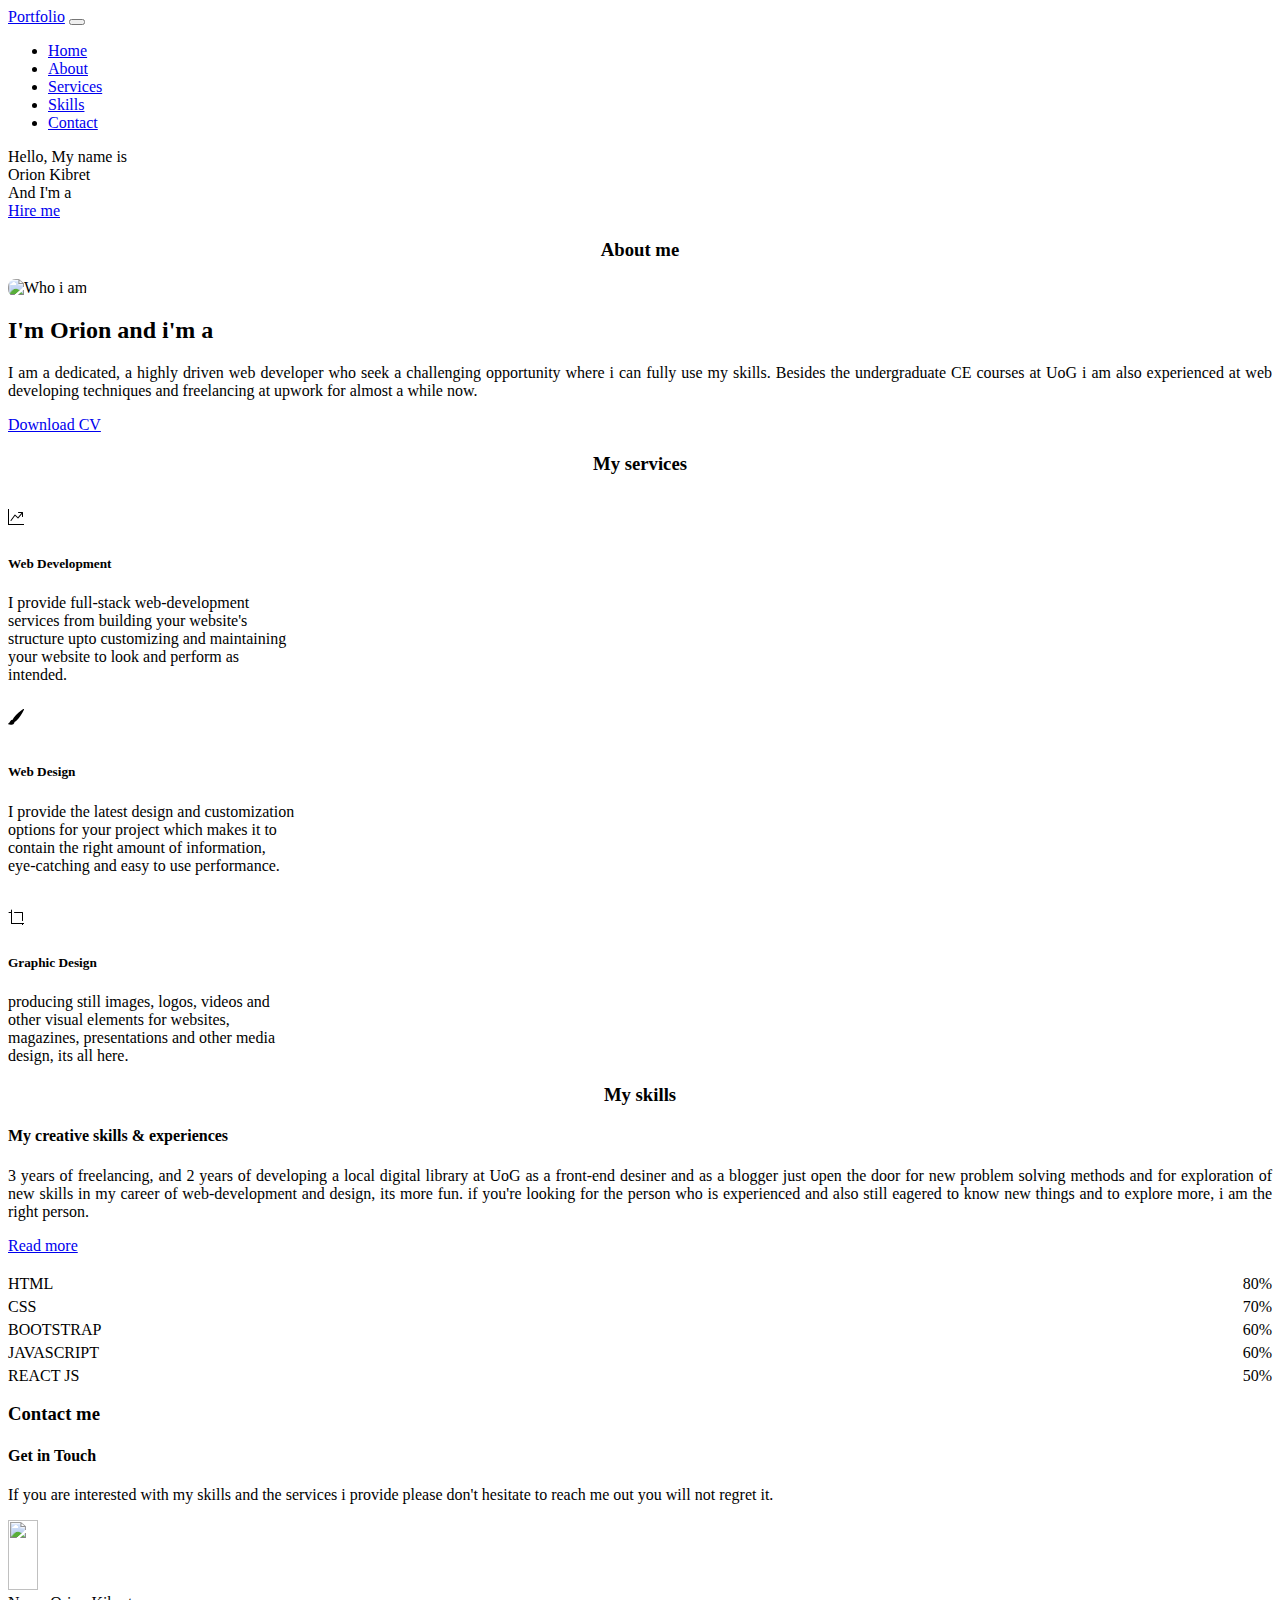
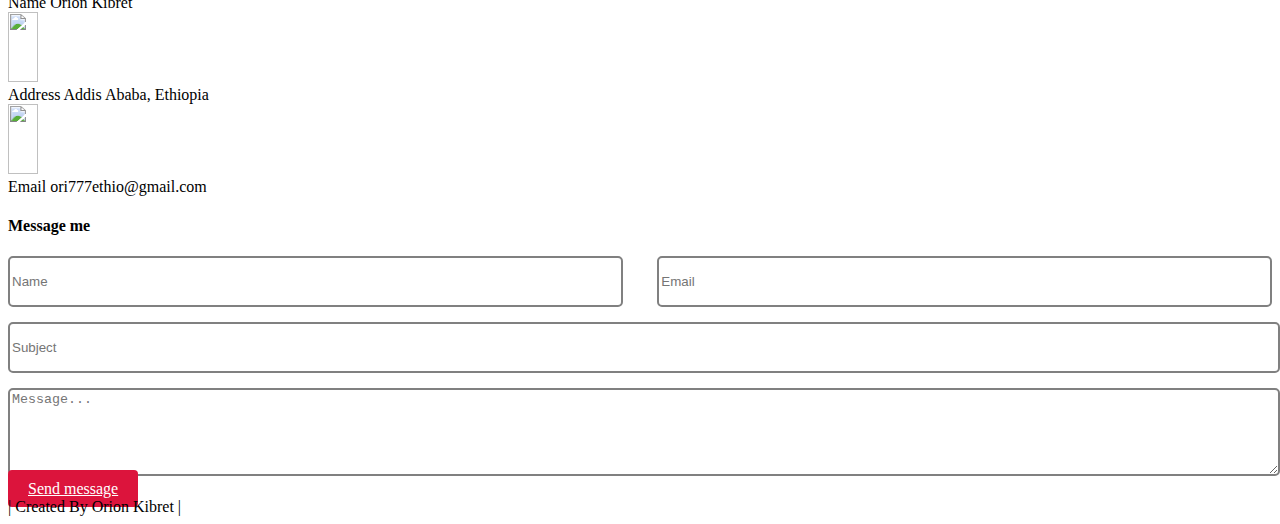
==== index.html @ 57f06297 "Rename Orion-Home.html to index.html" ====
<!DOCTYPE html>
<html>
    <head>
      <meta charset="UTF-8">
    <meta name="viewport" content="width=device-width, initial-scale=1.0">
        <title>
            Orion's Home
        </title>
        <link rel="stylesheet" href="/css/bootstrap.min.css">
        <link rel="stylesheet" href="style.css">
        <script src="https://cdn.jsdelivr.net/npm/typed.js@2.0.11/lib/typed.min.js"></script>
    </head>
    <body>
        <nav class="navbar navbar-expand-lg navbar-light bg-light justify-content-end fixed-top">
            <div class="container">
              <a class="navbar-brand" href="#">Portfolio</a>
              <button class="navbar-toggler" type="button" data-bs-toggle="collapse" data-bs-target="#navbarNav" aria-controls="navbarNav" aria-expanded="false" aria-label="Toggle navigation">
                <span class="navbar-toggler-icon"></span>
              </button>
              <div class="collapse navbar-collapse justify-content-end" id="navbarNav">
                <ul class="navbar-nav">
                  <li class="nav-item">
                    <a class="nav-link active" aria-current="page" href="#">Home</a>
                  </li>
                  <li class="nav-item">
                    <a class="nav-link" href="#About">About</a>
                  </li>
                  <li class="nav-item">
                    <a class="nav-link" href="#Services">Services</a>
                  </li>
                  <li class="nav-item">
                    <a class="nav-link" href="#Skills">Skills</a>
                  </li>
                  <li class="nav-item">
                    <a class="nav-link" href="#Contact">Contact</a>
                  </li>
                </ul>
              </div>
            </div>
          </nav>
          <header class="row fill-height align-items-center gradient" id="Home">
            <div class="col-md-12 text-center align-items-center">
                        <div class="text-1">Hello, My name is</div>
                        <div class="text-2">Orion Kibret</div>
                        <div class="text-3">And I'm a <span class="typed-text"></span> <span class="cursor">&nbsp;</span></div>
                        <a href="#">Hire me</a>
            </div>
          </header>
          <section class="about-me fill-height" id="About">
             <h3 style="text-align: center;">About me</h3>
            <div class="container px-5">
                <div class="row g-5">
                    <div class="col-md-5"><img src="/images1/orisMe.jpg" alt="Who i am" width="300" height="300" style="border-radius: 8px;"></div>
                    <div class="col-md-6 pt-3">
                        <h2>I'm Orion and i'm a <span class="typed-text2"></span><span class="cursor">&nbsp;</span> </h2>

                        <p style="text-align: justify;" >I am a dedicated, a highly driven web developer who seek a challenging opportunity where i can fully use my skills. Besides the undergraduate CE courses at UoG i am also experienced at web developing techniques
                          and freelancing at upwork for almost a while now.
                        </p>
                        <a href="/images1/CV_ORIONkib.pdf">Download CV</a>
                    </div>
                </div>
            </div>
          </section>
          <section class="services-me fill-height bg-dark" id="Services">

            <h3 style="text-align: center;">My services</h3>
            <div class="container pt-5 ">
                <div class="row text-center align-items-center px-5 g-5">
                    <div class="col-md-4">
                            <div class="card" style="width: 18rem;">
                                <h1><svg xmlns="http://www.w3.org/2000/svg" width="16" height="16" fill="currentColor" class="bi bi-graph-up-arrow" viewBox="0 0 16 16">
                                  <path fill-rule="evenodd" d="M0 0h1v15h15v1H0zm10 3.5a.5.5 0 0 1 .5-.5h4a.5.5 0 0 1 .5.5v4a.5.5 0 0 1-1 0V4.9l-3.613 4.417a.5.5 0 0 1-.74.037L7.06 6.767l-3.656 5.027a.5.5 0 0 1-.808-.588l4-5.5a.5.5 0 0 1 .758-.06l2.609 2.61L13.445 4H10.5a.5.5 0 0 1-.5-.5"/>
                                </svg></h1>
                                <h5 class="card-title">Web Development</h5>
                                <div class="card-body text-center">
                                  <p class="card-text" >I provide full-stack web-development services from building your website's structure upto customizing and maintaining your website to look and perform as intended.</p>
                                </div>
                            </div>
                    </div>
                    <div class="col-md-4">
                        <div class="card" style="width: 18rem;">
                          <h1><svg xmlns="http://www.w3.org/2000/svg" width="25" height="25" fill="currentColor" class="bi bi-brush-fill" viewBox="0 0 25 25">
                            <path d="M15.825.12a.5.5 0 0 1 .132.584c-1.53 3.43-4.743 8.17-7.095 10.64a6.067 6.067 0 0 1-2.373 1.534c-.018.227-.06.538-.16.868-.201.659-.667 1.479-1.708 1.74a8.118 8.118 0 0 1-3.078.132 3.659 3.659 0 0 1-.562-.135 1.382 1.382 0 0 1-.466-.247.714.714 0 0 1-.204-.288.622.622 0 0 1 .004-.443c.095-.245.316-.38.461-.452.394-.197.625-.453.867-.826.095-.144.184-.297.287-.472l.117-.198c.151-.255.326-.54.546-.848.528-.739 1.201-.925 1.746-.896.126.007.243.025.348.048.062-.172.142-.38.238-.608.261-.619.658-1.419 1.187-2.069 2.176-2.67 6.18-6.206 9.117-8.104a.5.5 0 0 1 .596.04z"/>
                          </svg></h1>
                            <h5 class="card-title">Web Design</h5>
                            <div class="card-body text-center">
                              <p class="card-text">I provide the latest design and customization options for your project which makes it to contain the right amount of information, eye-catching and easy to use performance.</p>
                            </div>
                          </div>
                    </div>
                    <div class="col-md-4">
                        <div class="card" style="width: 18rem;">
                            <h1><svg xmlns="http://www.w3.org/2000/svg" width="16" height="16" fill="currentColor" class="bi bi-crop" viewBox="0 0 16 16">
                              <path d="M3.5.5A.5.5 0 0 1 4 1v13h13a.5.5 0 0 1 0 1h-2v2a.5.5 0 0 1-1 0v-2H3.5a.5.5 0 0 1-.5-.5V4H1a.5.5 0 0 1 0-1h2V1a.5.5 0 0 1 .5-.5m2.5 3a.5.5 0 0 1 .5-.5h8a.5.5 0 0 1 .5.5v8a.5.5 0 0 1-1 0V4H6.5a.5.5 0 0 1-.5-.5"/>
                            </svg></h1>
                            <h5 class="card-title">Graphic Design</h5>
                            <div class="card-body text-center">
                              <p class="card-text">producing still images, logos, videos and other visual elements for websites, magazines, presentations and other media design, its all here.</p>
                            </div>
                          </div>
                    </div>
                </div>
            </div>
          </section>
          <section class="skills-me fill-height " id="Skills">
             <h3 style="text-align: center;">My skills</h3>
            <div class="container pt-5 px-5">
              <div class="row g-5" style="text-align: justify;">
                <div class="col-md-6">
                  <h4>My creative skills &amp; experiences</h4>
                  <p>3 years of freelancing, and 2 years of developing a local digital library at <abbr title="University of Gondar" style="text-decoration: none; cursor: pointer;">UoG</abbr> as a front-end desiner and as a blogger 
                  just open the door for new problem solving methods and for exploration of new skills in my career of web-development and design, its more fun. if you're 
                looking for the person who is experienced and also still eagered to know new things and to explore more, i am the right person.</p>
                <a href="#">Read more</a>
                </div>
                <div class="col-md-6 pt-2">
                  <div class="bars"><div class="info" style="display: flex; justify-content: space-between; margin-top: 20px; margin-bottom: 5px; align-items: center;"><span>HTML</span><span>80%</span></div><div class="line html"></div></div>
                  <div class="bars"><div class="info" style="display: flex; justify-content: space-between; margin-bottom: 5px; align-items: center;"><span>CSS</span><span>70%</span></div><div class="line css"></div></div>
                  <div class="bars"><div class="info" style="display: flex; justify-content: space-between; margin-bottom: 5px; align-items: center;"><span>BOOTSTRAP</span><span> 60%</span></div><div class="line boots"></div></div>
                  <div class="bars"><div class="info" style="display: flex; justify-content: space-between; margin-bottom: 5px; align-items: center;"><span>JAVASCRIPT</span><span>60%</span></div><div class="line js"></div></div>
                  <div class="bars"><div class="info" style="display: flex; justify-content: space-between; margin-bottom: 5px; align-items: center;"><span>REACT JS</span><span>50%</span></div><div class="line react"></div></div>
                </div>
              </div>
            </div>
          </section>
          <section class="contact fill-height bg-dark" id="Contact">
            <div class="contact-header text-center">
              <h3>Contact me</h3>
            </div>

            <div class="container my-5">
              <div class="row pt-5 g-5">
                <div class="col-md-6">
                  <div class="column-wrapper">
                    <h4>Get in Touch</h4>
                    <p  style="text-align: justify;">If you are interested with my skills and the services i provide please don't hesitate to reach me out
                       you will not regret it.
                    </p>
                    <div class="lists">
                        <img src="/images1/person-fill.svg" alt="" width="30px" height="70px" >
                        <div class="list-1">
                        
                          <span class="head">Name</span>
                        <span class="sub-title">Orion Kibret</span>
                       
                        </div>
                    </div>
                    <div class="lists">
                        <img src="/images1/geo-alt-fill.svg" alt="" width="30px" height="70px" >
                        <div class="list-2">
                          <span class="head">Address</span>
                            <span class="sub-title">Addis Ababa, Ethiopia</span>
                        </div>
                    </div>
                    <div class="lists">
                        <img src="/images1/envelope-fill.svg" alt="" width="30px" height="70px" >
                          <div class="list-3">
                            <span class="head">Email</span>
                            <span class="sub-title">ori777ethio@gmail.com</span>
                          </div>
                    </div>
                  </div>
                </div>
                <div class="col-md-6">
                  <h4>Message me</h4>
                  <form action="#">
                    <div class="fields" style="margin-top: 10px; margin-bottom: 15px; display: flex; justify-content: space-between;">
                      <input type="text" name="name" placeholder="Name" required style="border-style: solid; background: transparent; border-color: gray; border-radius: 5px; height: 45px; width: 48%;">
                      <input type="text" placeholder="Email" required style="border-style: solid; background: transparent; border-color: gray; border-radius: 5px; height: 45px; width: 48%;">
                    </div>
                    <div class="subject" style="margin-bottom: 15px;">
                      <input type="text" placeholder="Subject" required style="border-style: solid; background: transparent; border-color: gray; border-radius: 5px; height: 45px; width: 100%;" >
                    </div>
                    <div class="comment my-3">
                      <textarea name="comment" cols="30" rows="10" placeholder="Message..." required style=" border: 2px; height: 80px; width: 100%; border-style: solid; background: transparent; border-color: gray; border-radius: 5px;"></textarea>
                    </div>
                    <a href="mailto.ori777ethio@gmail.com" value="submit" style="background: crimson; padding: 10px 20px; font-size: 1rem; font-weight: 400; border: crimson; border-radius: 4px; color: #fff; transition: all 0.3 ease;">Send message</a>
                  </form>
                </div>
              </div>
            </div>
          </section>
          <footer class="container-fluid text-center align-items-center">
            <span>| Created By Orion Kibret | <span class="far fa-copyright"></span></span>
        </footer>
          <script src="/js/bootstrap.min.js"></script>
          <script src="/script.js" ></script>
    </body>
</html>
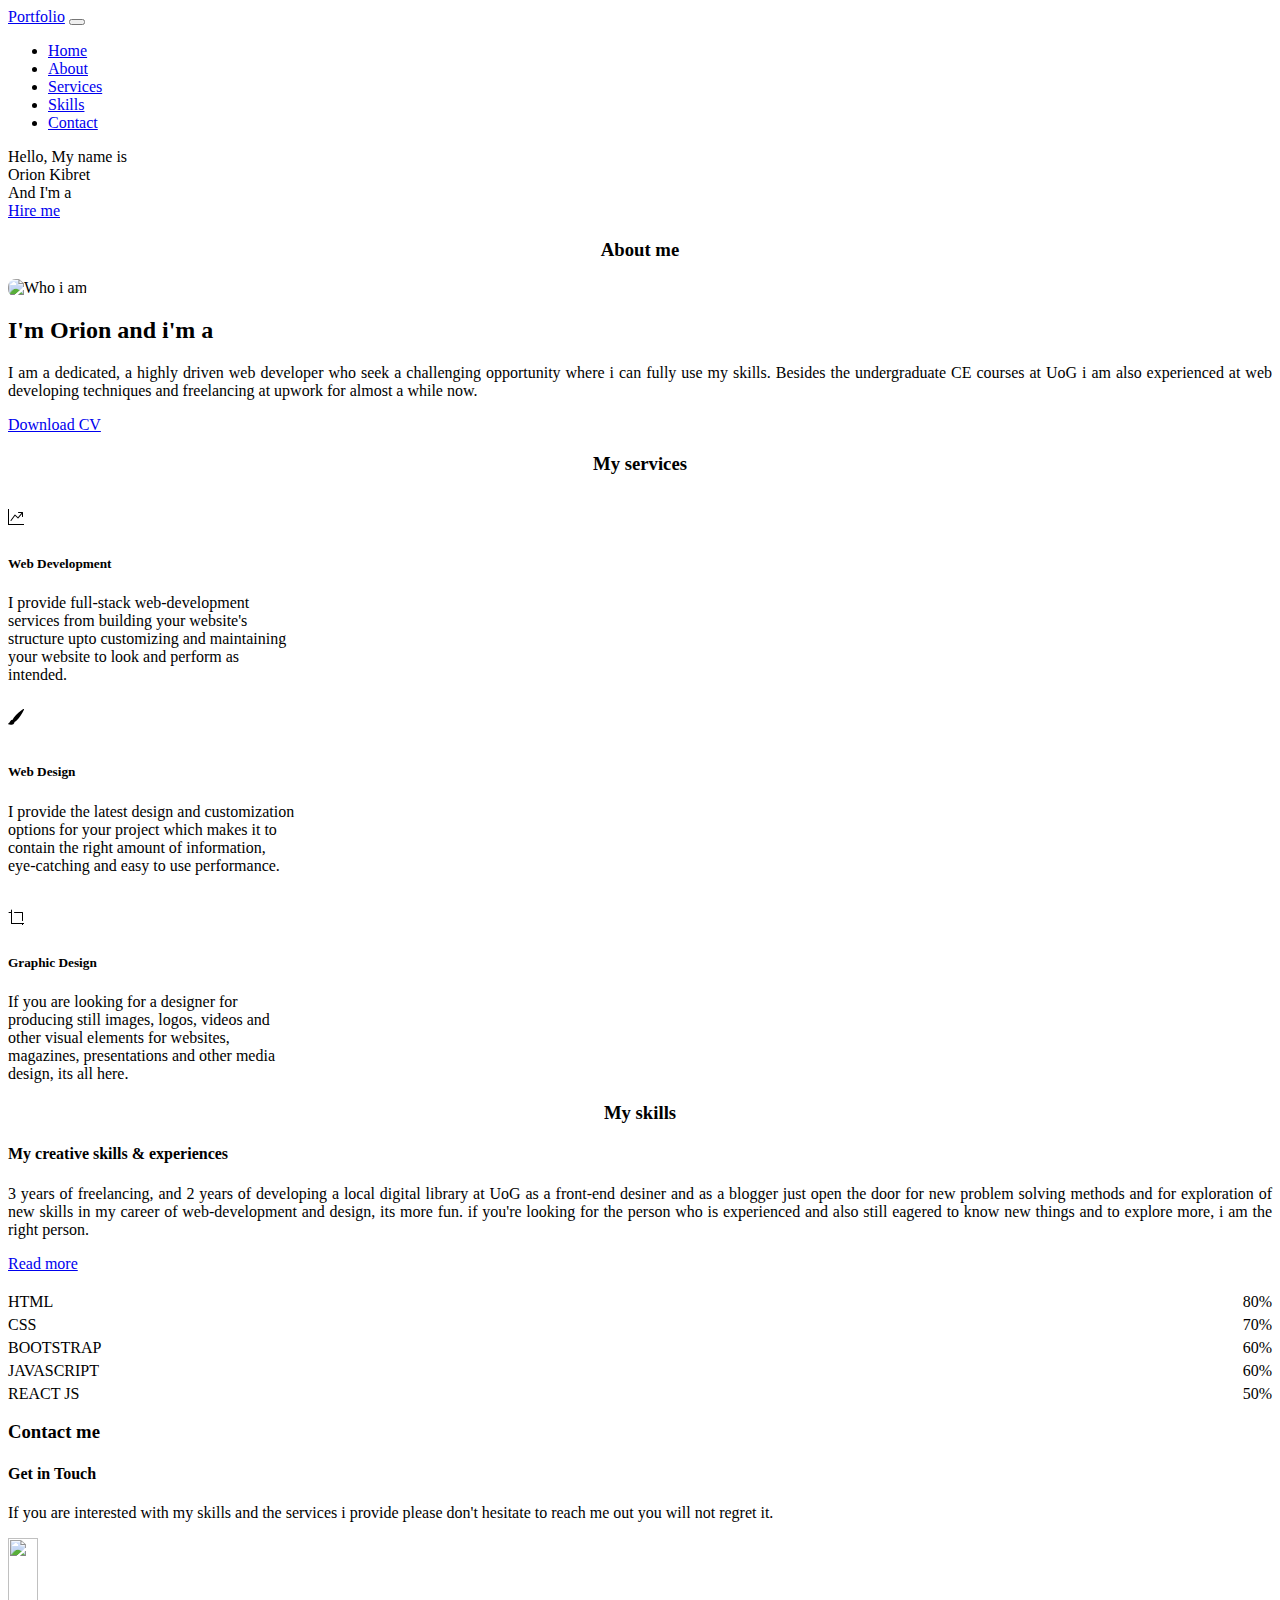
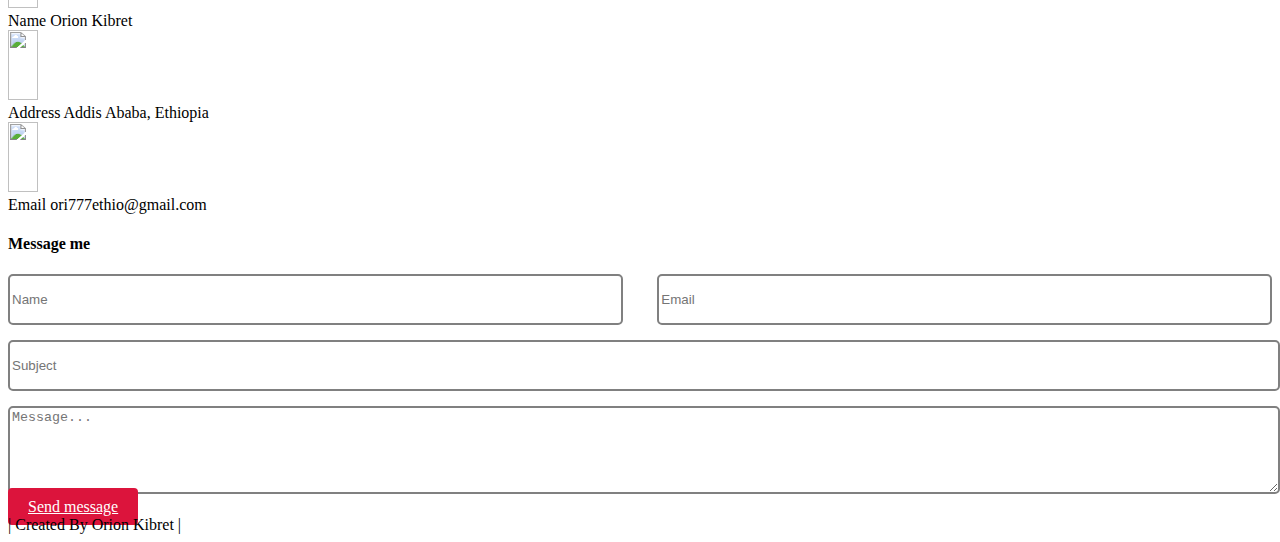
==== commit ee285912: "Update index.html" ====
--- a/index.html
+++ b/index.html
@@ -96,7 +96,7 @@
                             </svg></h1>
                             <h5 class="card-title">Graphic Design</h5>
                             <div class="card-body text-center">
-                              <p class="card-text">producing still images, logos, videos and other visual elements for websites, magazines, presentations and other media design, its all here.</p>
+                              <p class="card-text">If you are looking for a designer for producing still images, logos, videos and other visual elements for websites, magazines, presentations and other media design, its all here.</p>
                             </div>
                           </div>
                     </div>
@@ -175,7 +175,7 @@
                     <div class="comment my-3">
                       <textarea name="comment" cols="30" rows="10" placeholder="Message..." required style=" border: 2px; height: 80px; width: 100%; border-style: solid; background: transparent; border-color: gray; border-radius: 5px;"></textarea>
                     </div>
-                    <a href="mailto.ori777ethio@gmail.com" value="submit" style="background: crimson; padding: 10px 20px; font-size: 1rem; font-weight: 400; border: crimson; border-radius: 4px; color: #fff; transition: all 0.3 ease;">Send message</a>
+                    <a href="mailto:ori777ethio@gmail.com" style="background: crimson; padding: 10px 20px; font-size: 1rem; font-weight: 400; border: crimson; border-radius: 4px; color: #fff; transition: all 0.3 ease;">Send message</a>
                   </form>
                 </div>
               </div>
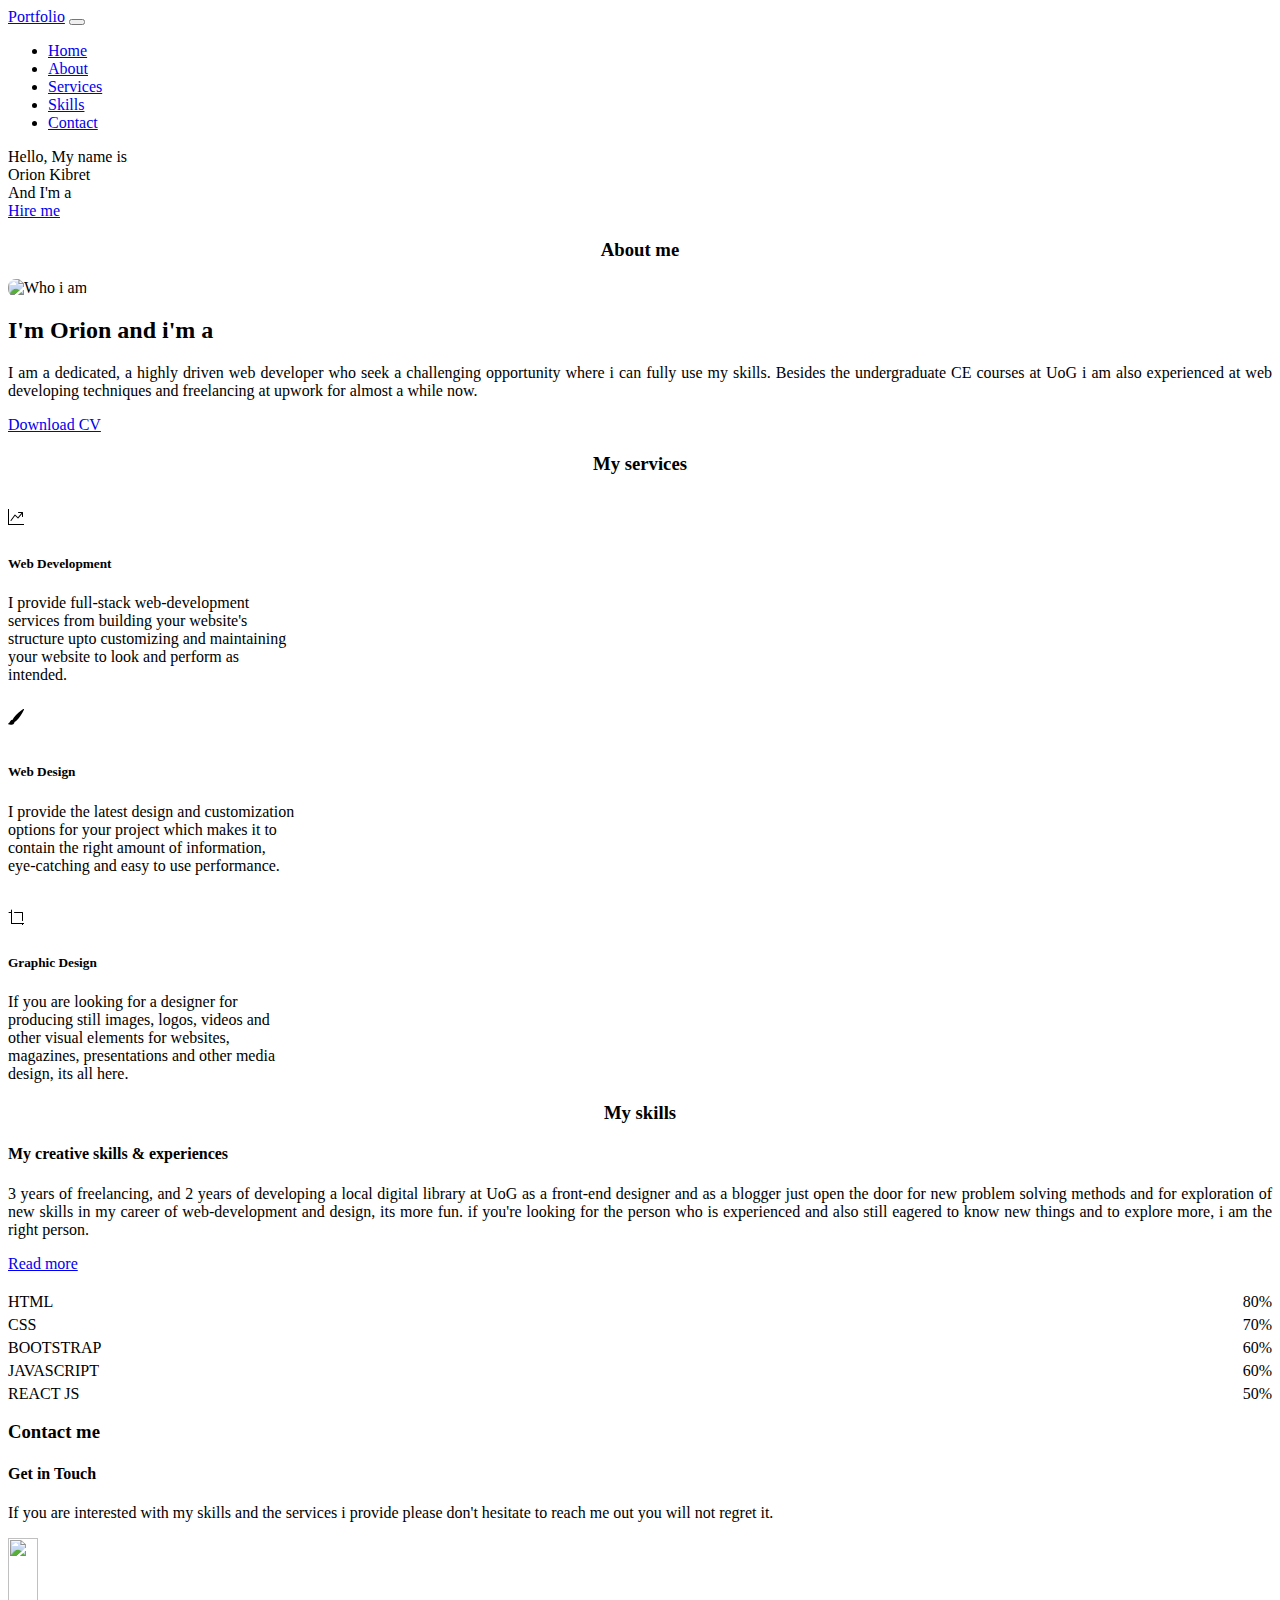
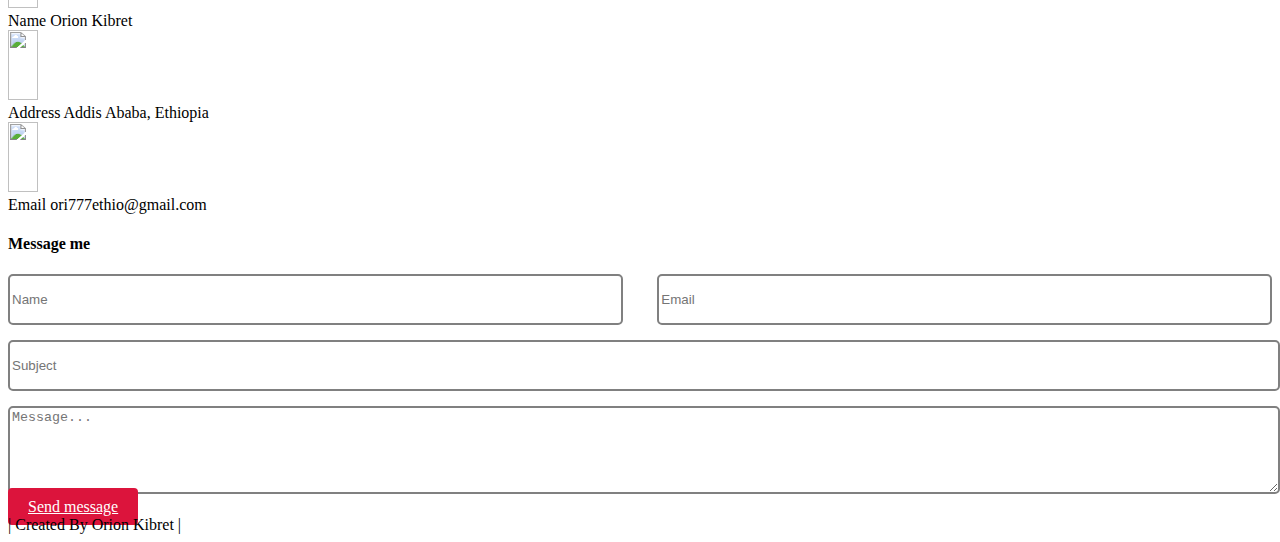
==== commit 42ac3cf7: "Update index.html" ====
--- a/index.html
+++ b/index.html
@@ -43,13 +43,13 @@
                         <div class="text-1">Hello, My name is</div>
                         <div class="text-2">Orion Kibret</div>
                         <div class="text-3">And I'm a <span class="typed-text"></span> <span class="cursor">&nbsp;</span></div>
-                        <a href="#">Hire me</a>
+                        <a href="mailto:ori777ethio@gmail.com">Hire me</a>
             </div>
           </header>
           <section class="about-me fill-height" id="About">
              <h3 style="text-align: center;">About me</h3>
             <div class="container px-5">
-                <div class="row g-5">
+                <div class="row g-5 align-items-center">
                     <div class="col-md-5"><img src="/images1/orisMe.jpg" alt="Who i am" width="300" height="300" style="border-radius: 8px;"></div>
                     <div class="col-md-6 pt-3">
                         <h2>I'm Orion and i'm a <span class="typed-text2"></span><span class="cursor">&nbsp;</span> </h2>
@@ -65,7 +65,7 @@
           <section class="services-me fill-height bg-dark" id="Services">
 
             <h3 style="text-align: center;">My services</h3>
-            <div class="container pt-5 ">
+            <div class="container px-5 pt-5 ">
                 <div class="row text-center align-items-center px-5 g-5">
                     <div class="col-md-4">
                             <div class="card" style="width: 18rem;">
@@ -109,10 +109,10 @@
               <div class="row g-5" style="text-align: justify;">
                 <div class="col-md-6">
                   <h4>My creative skills &amp; experiences</h4>
-                  <p>3 years of freelancing, and 2 years of developing a local digital library at <abbr title="University of Gondar" style="text-decoration: none; cursor: pointer;">UoG</abbr> as a front-end desiner and as a blogger 
+                  <p>3 years of freelancing, and 2 years of developing a local digital library at <abbr title="University of Gondar" style="text-decoration: none; cursor: pointer;">UoG</abbr> as a front-end designer and as a blogger 
                   just open the door for new problem solving methods and for exploration of new skills in my career of web-development and design, its more fun. if you're 
                 looking for the person who is experienced and also still eagered to know new things and to explore more, i am the right person.</p>
-                <a href="#">Read more</a>
+                <a href="/images1/CV_ORIONkib.pdf">Read more</a>
                 </div>
                 <div class="col-md-6 pt-2">
                   <div class="bars"><div class="info" style="display: flex; justify-content: space-between; margin-top: 20px; margin-bottom: 5px; align-items: center;"><span>HTML</span><span>80%</span></div><div class="line html"></div></div>
